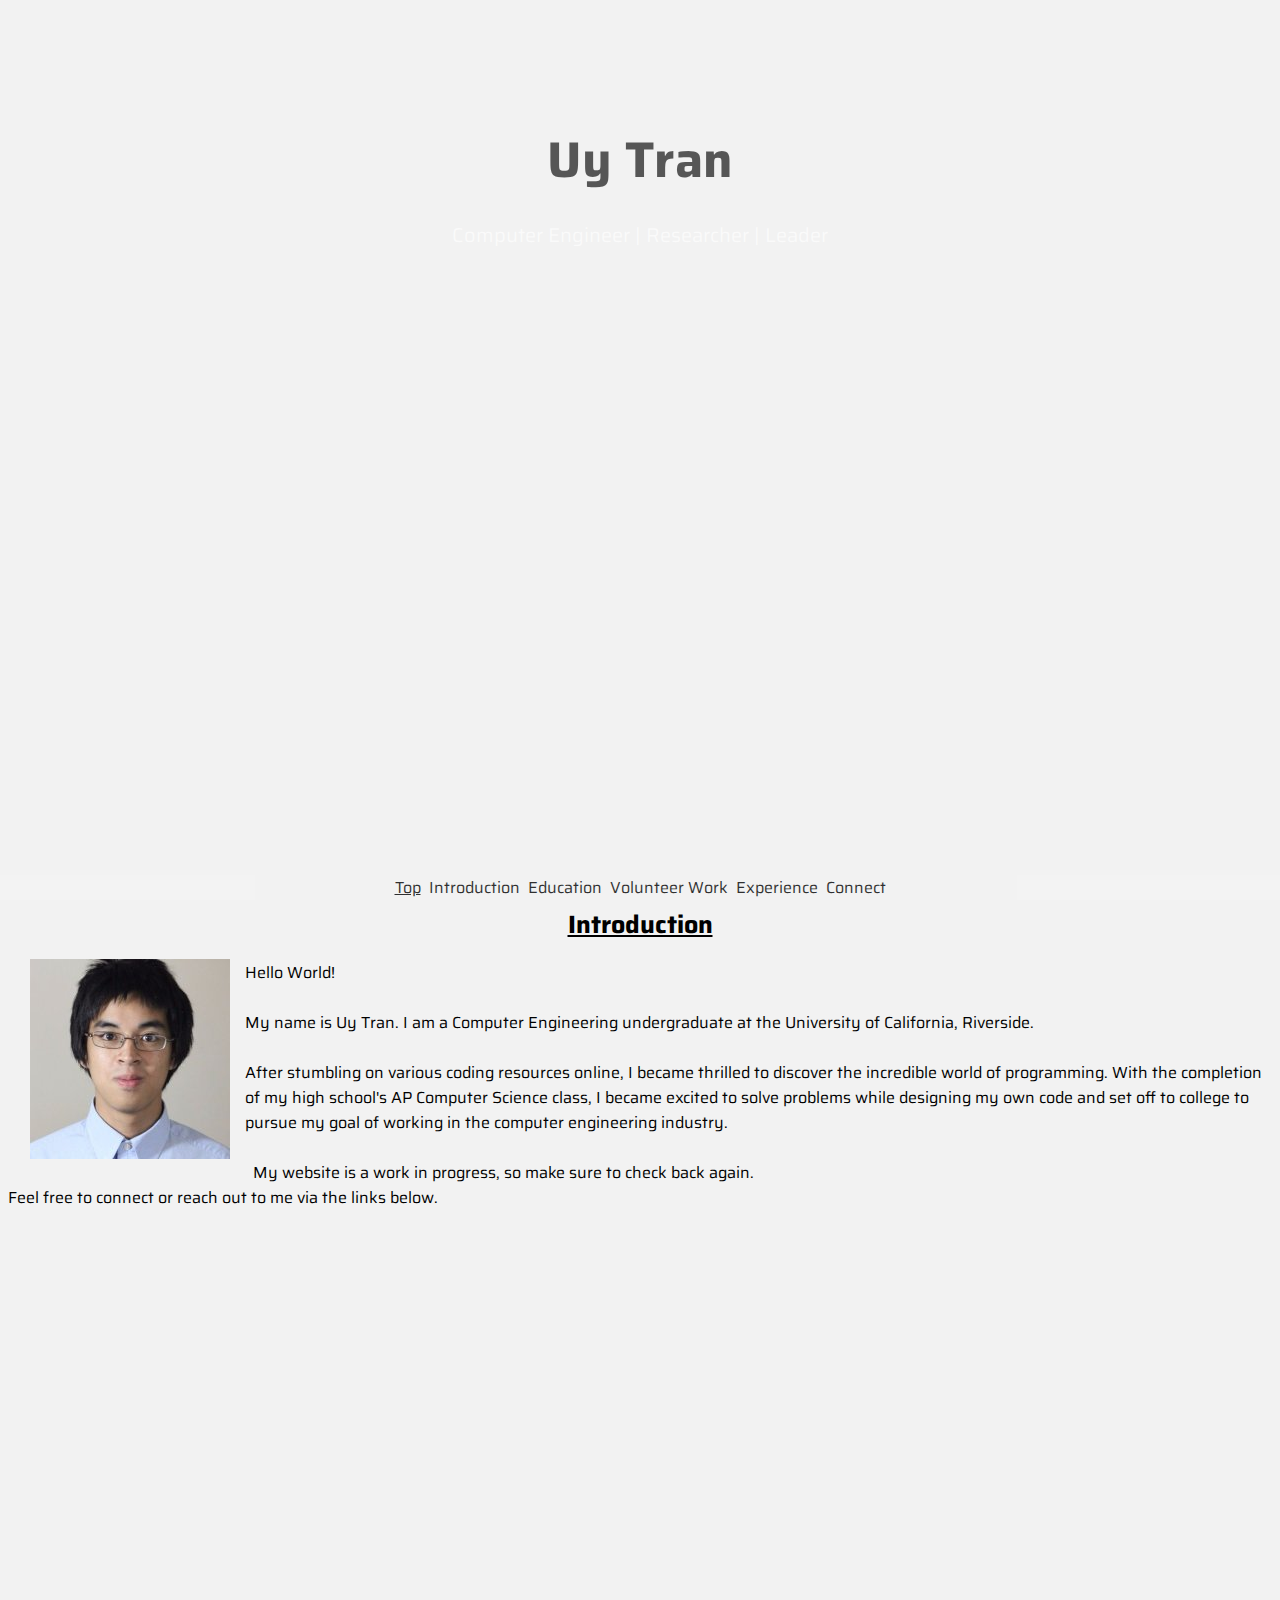
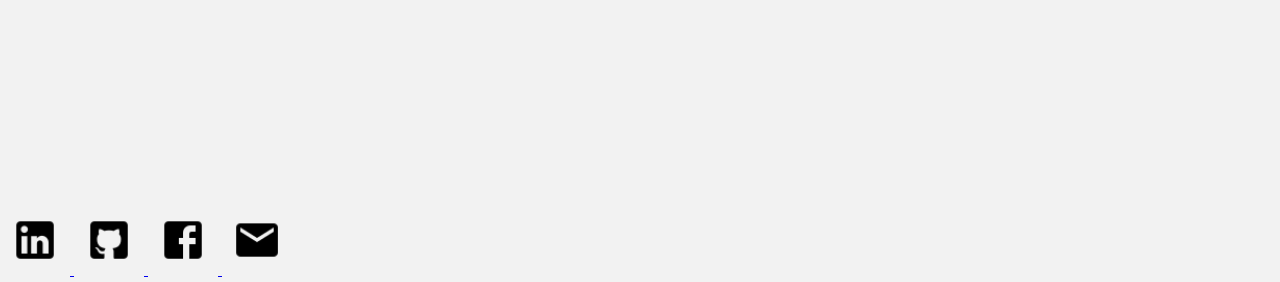
==== index.html @ 42d18bec "Sticky nav bar" ====
<!DOCTYPE_HTML>
<html>
	<head>
	<title>Uy Tran</title>
	
	<!-- Stylesheet -->
	<link rel="stylesheet" href="style.css">
	
	<!-- Font: Saira -->
	
	<link rel="stylesheet" href="https://fonts.googleapis.com/css?family=Saira">
	
	
	</head>
	
	<body bgcolor="#f2f2f2">
        
		<div class="header">
			<a id="header">
        		<div id="header-text">
            		<h1>Uy Tran</h1>
         	   	<p>Computer Engineer | Researcher | Leader</p>
      	  	</div>
      	</a>
    	</div>
    	
    	<div>
    	
    	</div>
    	
    	<div id="navigation">
    		<ul>
    			<li><a onclick="setActive(this)" class="active nav" href="#header" >Top</a></li>
    			<li><a onclick="setActive(this)" class="nav" href="#intro" >Introduction</a></li>
    			<li><a onclick="setActive(this)" class="nav" href="#edu" >Education</a></li>
    			<li><a onclick="setActive(this)" class="nav" href="#volunteer" >Volunteer Work</a></li>
    			<li><a onclick="setActive(this)" class="nav" href="#exp" >Experience</a></li>
    			<li><a onclick="setActive(this)" class="nav" href="#connect" >Connect</a></li>
    		</ul>
    	</div>
    	
    	<div id="intro" class="section">
		<a id="intro">
			<h2>Introduction</h2>
			<img src="images/UyTranPic.jpg" alt="Picture of Uy"/>
			<p>
			Hello World!
			<br><br>My name is Uy Tran. I am a Computer Engineering undergraduate at the University of California, Riverside.
			<br><br>After stumbling on various coding resources online, I became thrilled to discover the incredible world of programming.
			With the completion of my high school's AP Computer Science class, I became excited to solve problems while designing my own 
			code and set off to college to pursue my goal of working in the computer engineering industry.
			 <br><br>&nbsp&nbspMy website is a work in progress, so make sure to check back again.
			 <br>&nbsp&nbspFeel free to connect or reach out to me via the links below.
			</p>
		</a>    	    	
    	</div>
    	
		
		<div>
		
		
		</div>
    	<div id="connect">
    		<a id="connect">
    		<a href="https://www.linkedin.com/in/uy-tran/" title="Linkedin">
				<img src="images/linkedin.png" alt="Linkedin"/>    		
    		</a>
    		<a href="https://github.com/UyChooTran" title="Github">
				<img src="images/github.png" alt="Github"/>    		
    		</a>  
    		<a href="https://www.facebook.com/profile.php?id=100012405706299" title="Facebook">
				<img src="images/facebook.png" alt="Facebook"/>    		
    		</a>  
    		<a href="mailto:uytranwebsite@gmail.com" title="Email">
				<img src="images/email.png" alt="Email"/>    		
    		</a> 
    		</a>  		
    	</div>
    	<script src="scripts/scrolling.js"></script>
	</body>
</html>
---- style.css ----
body{
	margin: 0;
}

h1 {
    font-family: "Saira";
    font-weight: bolder;
    font-size: 50px;
    margin: 0;
}

h2{
	text-align: center;
	font-family: "Saira";
	text-decoration: underline;
    font-size: 25px;
    margin: 5px;
}

a{
	font-family: "Saira";
}


.header {
  top: 0px;
  background-image: url("images/topBanner.jpg");
  background-position: center;
  opacity: 0.8;
  background-size: cover;
  height: 100%;
  width: 100%;
  background-attachment: fixed;
  vertical-align: bottom;
  box-sizing: border-box;
}

.header #header-text {
    margin: 0 auto;
    position: relative;
    text-align: center;
    top: 120px;
    width: 60%;
    color: black;
    background: transparent;
    opacity: 0.8;
    min-width: 400px;
}

.header #header-text p{
	color: #fff;
	font-family: "Saira";
	font-size: 20px;
}

#navigation {
	opacity: .8;
	bottom: 0px;
    display: inline-block;

    min-width: 10px;
    width: 100%;
    z-index: 10;
    text-align: center;
    position: absolute;
    background-color: #f2f2f2;
}

#navigation ul{
margin: 0;
padding: 0;
}

#navigation ul li{
	padding-left: 2;
	padding-right: 2;
	list-style: none;
	display: inline;
}

/*#navigation ul li a{
text-decoration: none;
color: #000;
}*/

#connect {

}

#connect img {
	height: 50px;
	width:  50px;
	margin: 10px;
}

#connect img:hover {
	transform: translate(0, -5px);
}

.nav{
text-decoration: none;
color: #000;
}

.active {
text-decoration: underline;

}

#intro img{
	 float: left;
    border-style: solid;
    border-color: #f2f2f2;
    border-width: 10px 15px 15px 30px;
}

.section{
height: 100%;
width: 100%
}
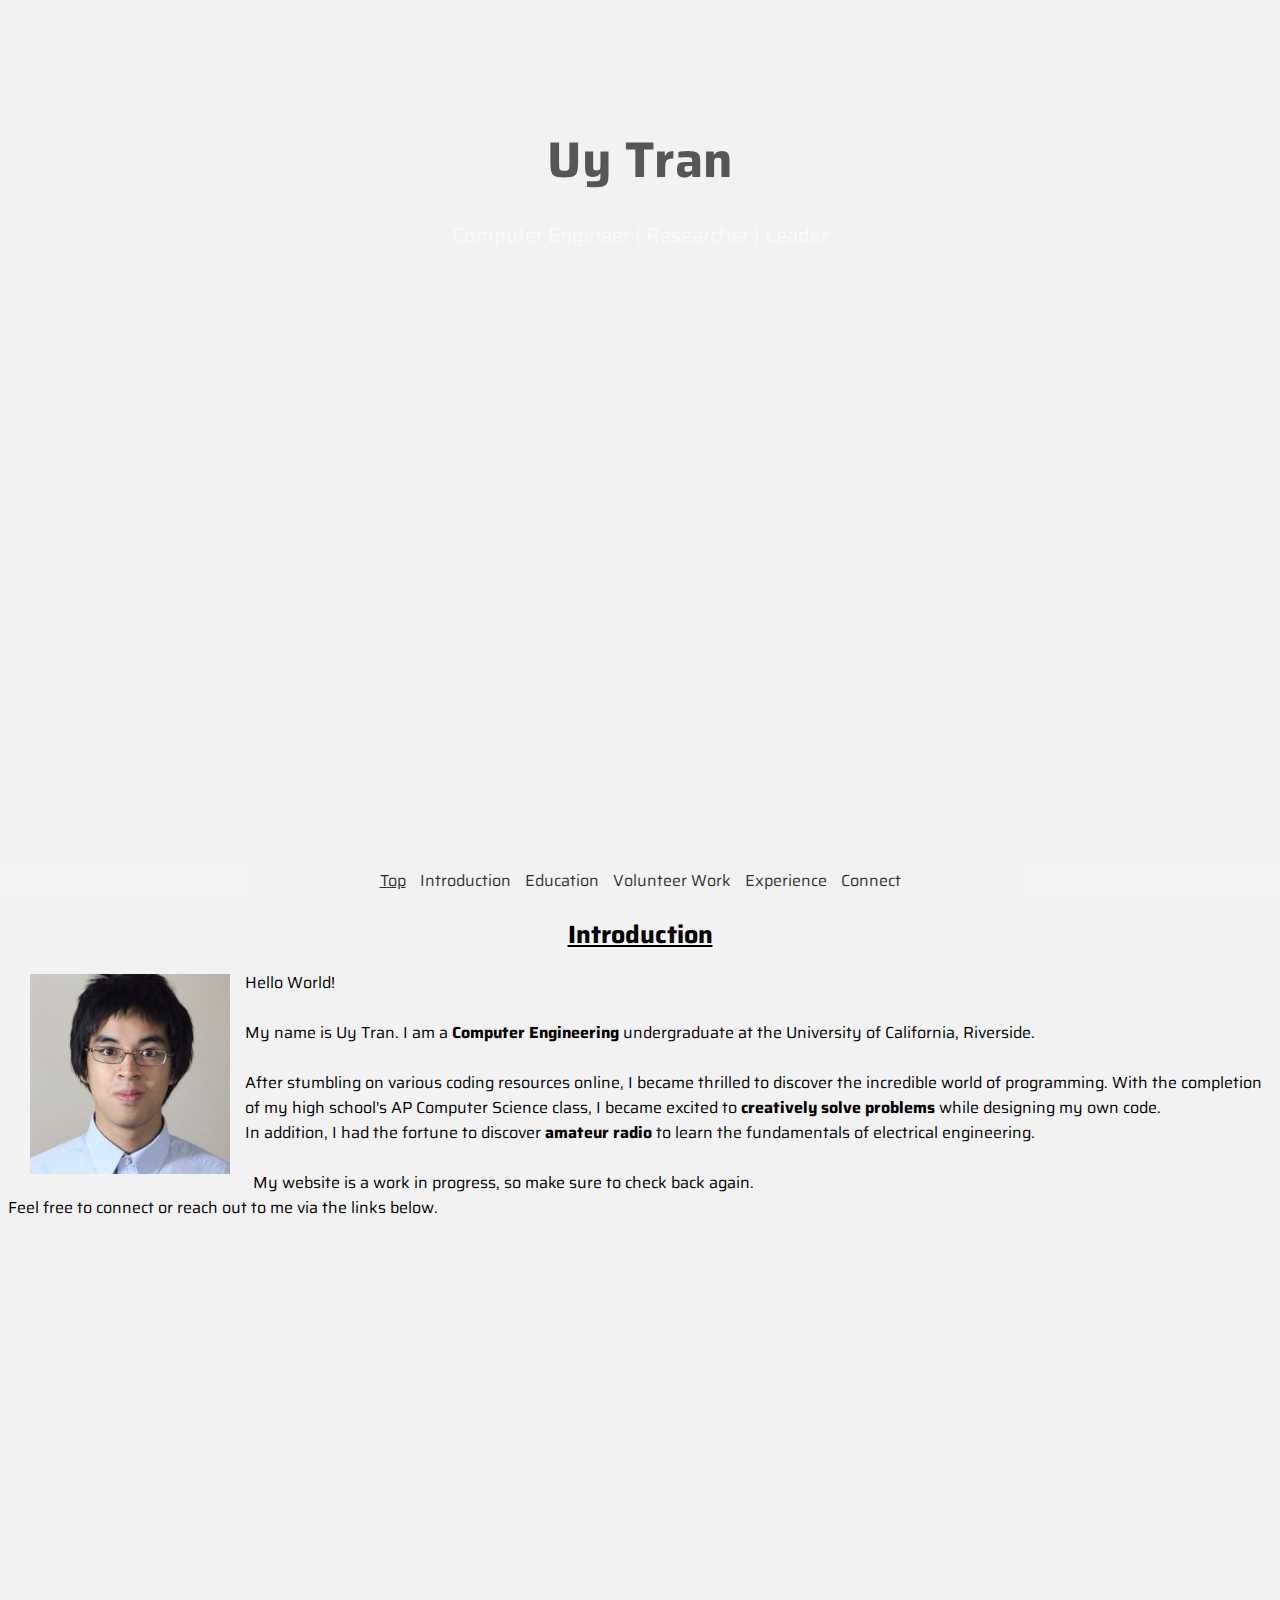
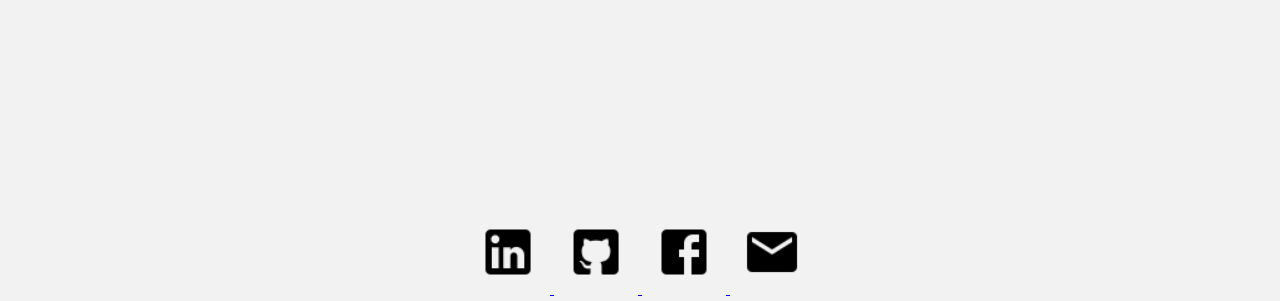
==== commit fd1a51ff: "Fixed links and navbar beahavior" ====
--- a/index.html
+++ b/index.html
@@ -15,7 +15,7 @@
 	
 	<body bgcolor="#f2f2f2">
         
-		<div class="header">
+		<div class="header section">
 			<a id="header">
         		<div id="header-text">
             		<h1>Uy Tran</h1>
@@ -30,12 +30,12 @@
     	
     	<div id="navigation">
     		<ul>
-    			<li><a onclick="setActive(this)" class="active nav" href="#header" >Top</a></li>
-    			<li><a onclick="setActive(this)" class="nav" href="#intro" >Introduction</a></li>
-    			<li><a onclick="setActive(this)" class="nav" href="#edu" >Education</a></li>
-    			<li><a onclick="setActive(this)" class="nav" href="#volunteer" >Volunteer Work</a></li>
-    			<li><a onclick="setActive(this)" class="nav" href="#exp" >Experience</a></li>
-    			<li><a onclick="setActive(this)" class="nav" href="#connect" >Connect</a></li>
+    			<li><a onclick="toScroll(0)" class="active nav" href="javascript:;" >Top</a></li>
+    			<li><a onclick="toScroll(1)" class="nav" href="javascript:;" >Introduction</a></li>
+    			<li><a onclick="toScroll(2)" class="nav" href="javascript:;" >Education</a></li>
+    			<li><a onclick="toScroll(3)" class="nav" href="javascript:;" >Volunteer Work</a></li>
+    			<li><a onclick="toScroll(4)" class="nav" href="javascript:;" >Experience</a></li>
+    			<li><a onclick="toScroll(5)" class="nav" href="javascript:;" >Connect</a></li>
     		</ul>
     	</div>
     	
@@ -45,10 +45,11 @@
 			<img src="images/UyTranPic.jpg" alt="Picture of Uy"/>
 			<p>
 			Hello World!
-			<br><br>My name is Uy Tran. I am a Computer Engineering undergraduate at the University of California, Riverside.
+			<br><br>My name is Uy Tran. I am a <strong>Computer Engineering</strong> undergraduate at the University of California, Riverside.
 			<br><br>After stumbling on various coding resources online, I became thrilled to discover the incredible world of programming.
-			With the completion of my high school's AP Computer Science class, I became excited to solve problems while designing my own 
-			code and set off to college to pursue my goal of working in the computer engineering industry.
+			With the completion of my high school's AP Computer Science class, I became excited to <strong>creatively solve problems</strong>
+			 while designing my own code.
+			 <br>In addition, I had the fortune to discover <strong>amateur radio</strong> to learn the fundamentals of electrical engineering.
 			 <br><br>&nbsp&nbspMy website is a work in progress, so make sure to check back again.
 			 <br>&nbsp&nbspFeel free to connect or reach out to me via the links below.
 			</p>
--- a/style.css
+++ b/style.css
@@ -14,7 +14,8 @@
 	font-family: "Saira";
 	text-decoration: underline;
     font-size: 25px;
-    margin: 5px;
+    margin: 10px;
+    padding-top: 5;
 }
 
 a{
@@ -28,8 +29,6 @@
   background-position: center;
   opacity: 0.8;
   background-size: cover;
-  height: 100%;
-  width: 100%;
   background-attachment: fixed;
   vertical-align: bottom;
   box-sizing: border-box;
@@ -67,13 +66,14 @@
 }
 
 #navigation ul{
-margin: 0;
-padding: 0;
+margin: 5;
+padding: 2;
 }
 
 #navigation ul li{
-	padding-left: 2;
-	padding-right: 2;
+	padding: 5;
+	/*padding-left: 2;
+	padding-right: 2;*/
 	list-style: none;
 	display: inline;
 }
@@ -83,14 +83,21 @@
 color: #000;
 }*/
 
+.section{
+height: 100%;
+width: 100%
+}
+
 #connect {
-
+width: 100%;
+text-align: center;
 }
 
 #connect img {
-	height: 50px;
-	width:  50px;
-	margin: 10px;
+	display: inline;
+	height: 60px;
+	width:  60px;
+	margin: 12px;
 }
 
 #connect img:hover {
@@ -114,7 +121,3 @@
     border-width: 10px 15px 15px 30px;
 }
 
-.section{
-height: 100%;
-width: 100%
-}
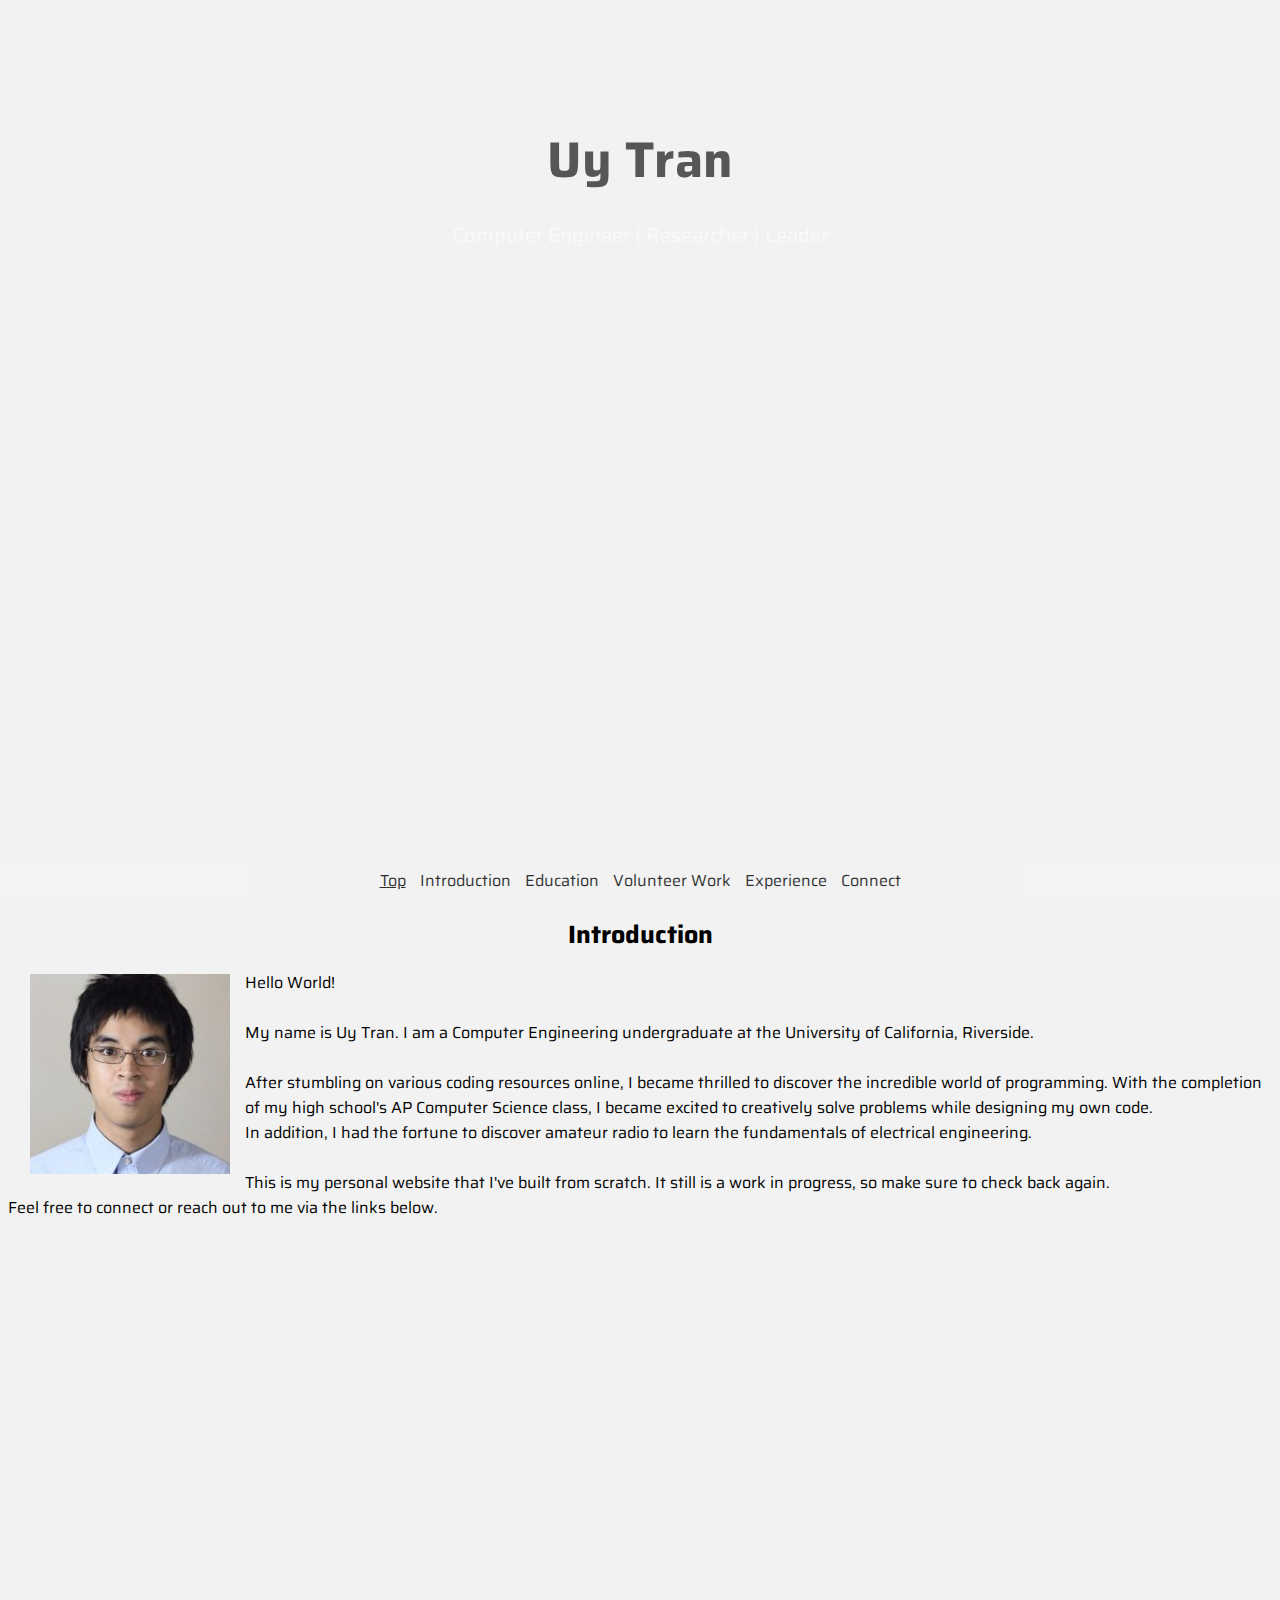
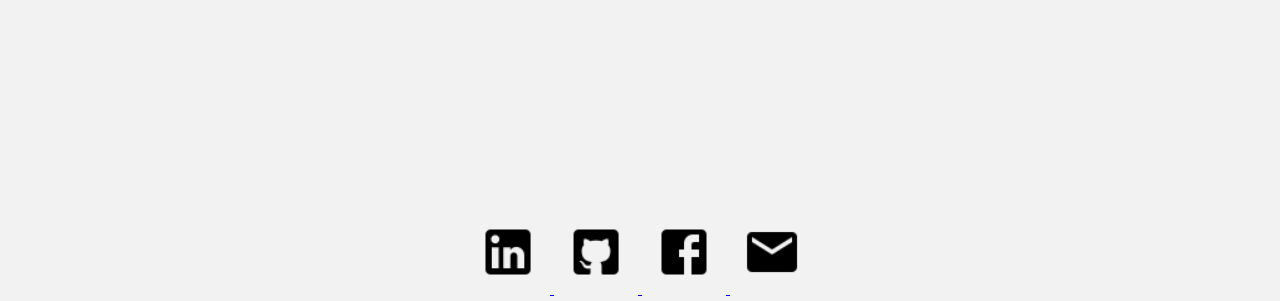
==== commit d2576f70: "Fun script" ====
--- a/index.html
+++ b/index.html
@@ -45,12 +45,12 @@
 			<img src="images/UyTranPic.jpg" alt="Picture of Uy"/>
 			<p>
 			Hello World!
-			<br><br>My name is Uy Tran. I am a <strong>Computer Engineering</strong> undergraduate at the University of California, Riverside.
+			<br><br>My name is Uy Tran. I am a Computer Engineering undergraduate at the University of California, Riverside.
 			<br><br>After stumbling on various coding resources online, I became thrilled to discover the incredible world of programming.
-			With the completion of my high school's AP Computer Science class, I became excited to <strong>creatively solve problems</strong>
+			With the completion of my high school's AP Computer Science class, I became excited to creatively solve problems
 			 while designing my own code.
-			 <br>In addition, I had the fortune to discover <strong>amateur radio</strong> to learn the fundamentals of electrical engineering.
-			 <br><br>&nbsp&nbspMy website is a work in progress, so make sure to check back again.
+			 <br>In addition, I had the fortune to discover amateur radio to learn the fundamentals of electrical engineering.
+			 <br><br>This is my personal website that I've built from scratch. It still is a work in progress, so make sure to check back again.
 			 <br>&nbsp&nbspFeel free to connect or reach out to me via the links below.
 			</p>
 		</a>    	    	
@@ -78,5 +78,12 @@
     		</a>  		
     	</div>
     	<script src="scripts/scrolling.js"></script>
+    	<script>window.onblur = function() {
+            document.title = 'Uy miss you!';
+        }
+
+        window.onfocus = function() {
+            document.title = 'Uy Tran';
+        }</script>
 	</body>
 </html>--- a/style.css
+++ b/style.css
@@ -12,7 +12,6 @@
 h2{
 	text-align: center;
 	font-family: "Saira";
-	text-decoration: underline;
     font-size: 25px;
     margin: 10px;
     padding-top: 5;
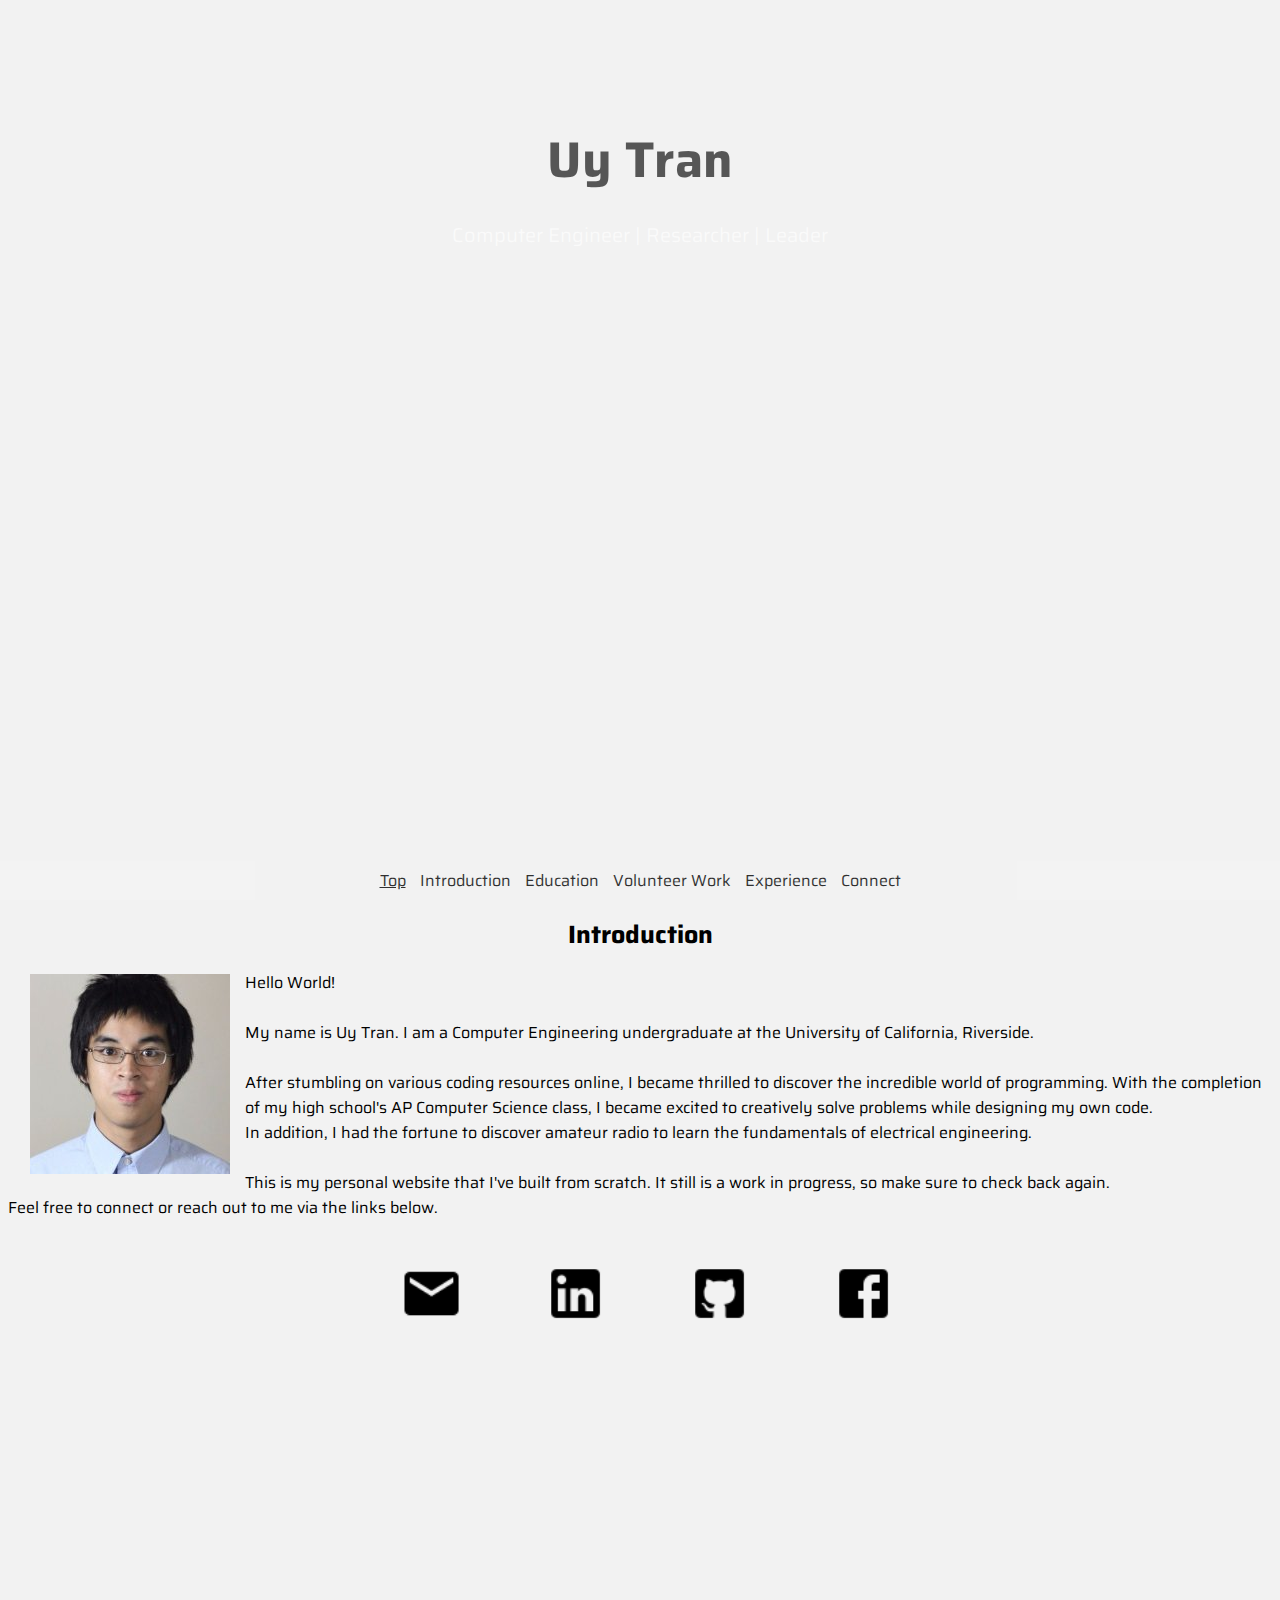
==== commit dea92367: "Moved connection up and centered it" ====
--- a/index.html
+++ b/index.html
@@ -35,7 +35,7 @@
     			<li><a onclick="toScroll(2)" class="nav" href="javascript:;" >Education</a></li>
     			<li><a onclick="toScroll(3)" class="nav" href="javascript:;" >Volunteer Work</a></li>
     			<li><a onclick="toScroll(4)" class="nav" href="javascript:;" >Experience</a></li>
-    			<li><a onclick="toScroll(5)" class="nav" href="javascript:;" >Connect</a></li>
+    			<li><a onclick="toScroll(1)" class="nav" href="javascript:;" >Connect</a></li>
     		</ul>
     	</div>
     	
@@ -53,16 +53,14 @@
 			 <br><br>This is my personal website that I've built from scratch. It still is a work in progress, so make sure to check back again.
 			 <br>&nbsp&nbspFeel free to connect or reach out to me via the links below.
 			</p>
-		</a>    	    	
-    	</div>
-    	
+		</a>
 		
-		<div>
-		
-		
-		</div>
-    	<div id="connect">
+		    	<div id="connect">
     		<a id="connect">
+    		
+    		<a href="mailto:uytranwebsite@gmail.com" title="Email">
+				<img src="images/email.png" alt="Email"/>    		
+    		</a> 
     		<a href="https://www.linkedin.com/in/uy-tran/" title="Linkedin">
 				<img src="images/linkedin.png" alt="Linkedin"/>    		
     		</a>
@@ -72,11 +70,17 @@
     		<a href="https://www.facebook.com/profile.php?id=100012405706299" title="Facebook">
 				<img src="images/facebook.png" alt="Facebook"/>    		
     		</a>  
-    		<a href="mailto:uytranwebsite@gmail.com" title="Email">
-				<img src="images/email.png" alt="Email"/>    		
-    		</a> 
+
     		</a>  		
+    	</div>    	    	
     	</div>
+    	
+		
+		<div id="education">
+			
+		
+		</div>
+
     	<script src="scripts/scrolling.js"></script>
     	<script>window.onblur = function() {
             document.title = 'Uy miss you!';
--- a/style.css
+++ b/style.css
@@ -19,6 +19,7 @@
 
 a{
 	font-family: "Saira";
+	text-decoration: none;
 }
 
 
@@ -87,21 +88,6 @@
 width: 100%
 }
 
-#connect {
-width: 100%;
-text-align: center;
-}
-
-#connect img {
-	display: inline;
-	height: 60px;
-	width:  60px;
-	margin: 12px;
-}
-
-#connect img:hover {
-	transform: translate(0, -5px);
-}
 
 .nav{
 text-decoration: none;
@@ -120,3 +106,20 @@
     border-width: 10px 15px 15px 30px;
 }
 
+#intro #connect {
+width: 100%;
+text-align: center;
+}
+
+#intro #connect img {
+	float: none;
+	display: inline;
+	height: 65px;
+	width:  65px;
+	margin: 15px;
+}
+
+#connect img:hover {
+	transform: translate(0, -5px);
+}
+
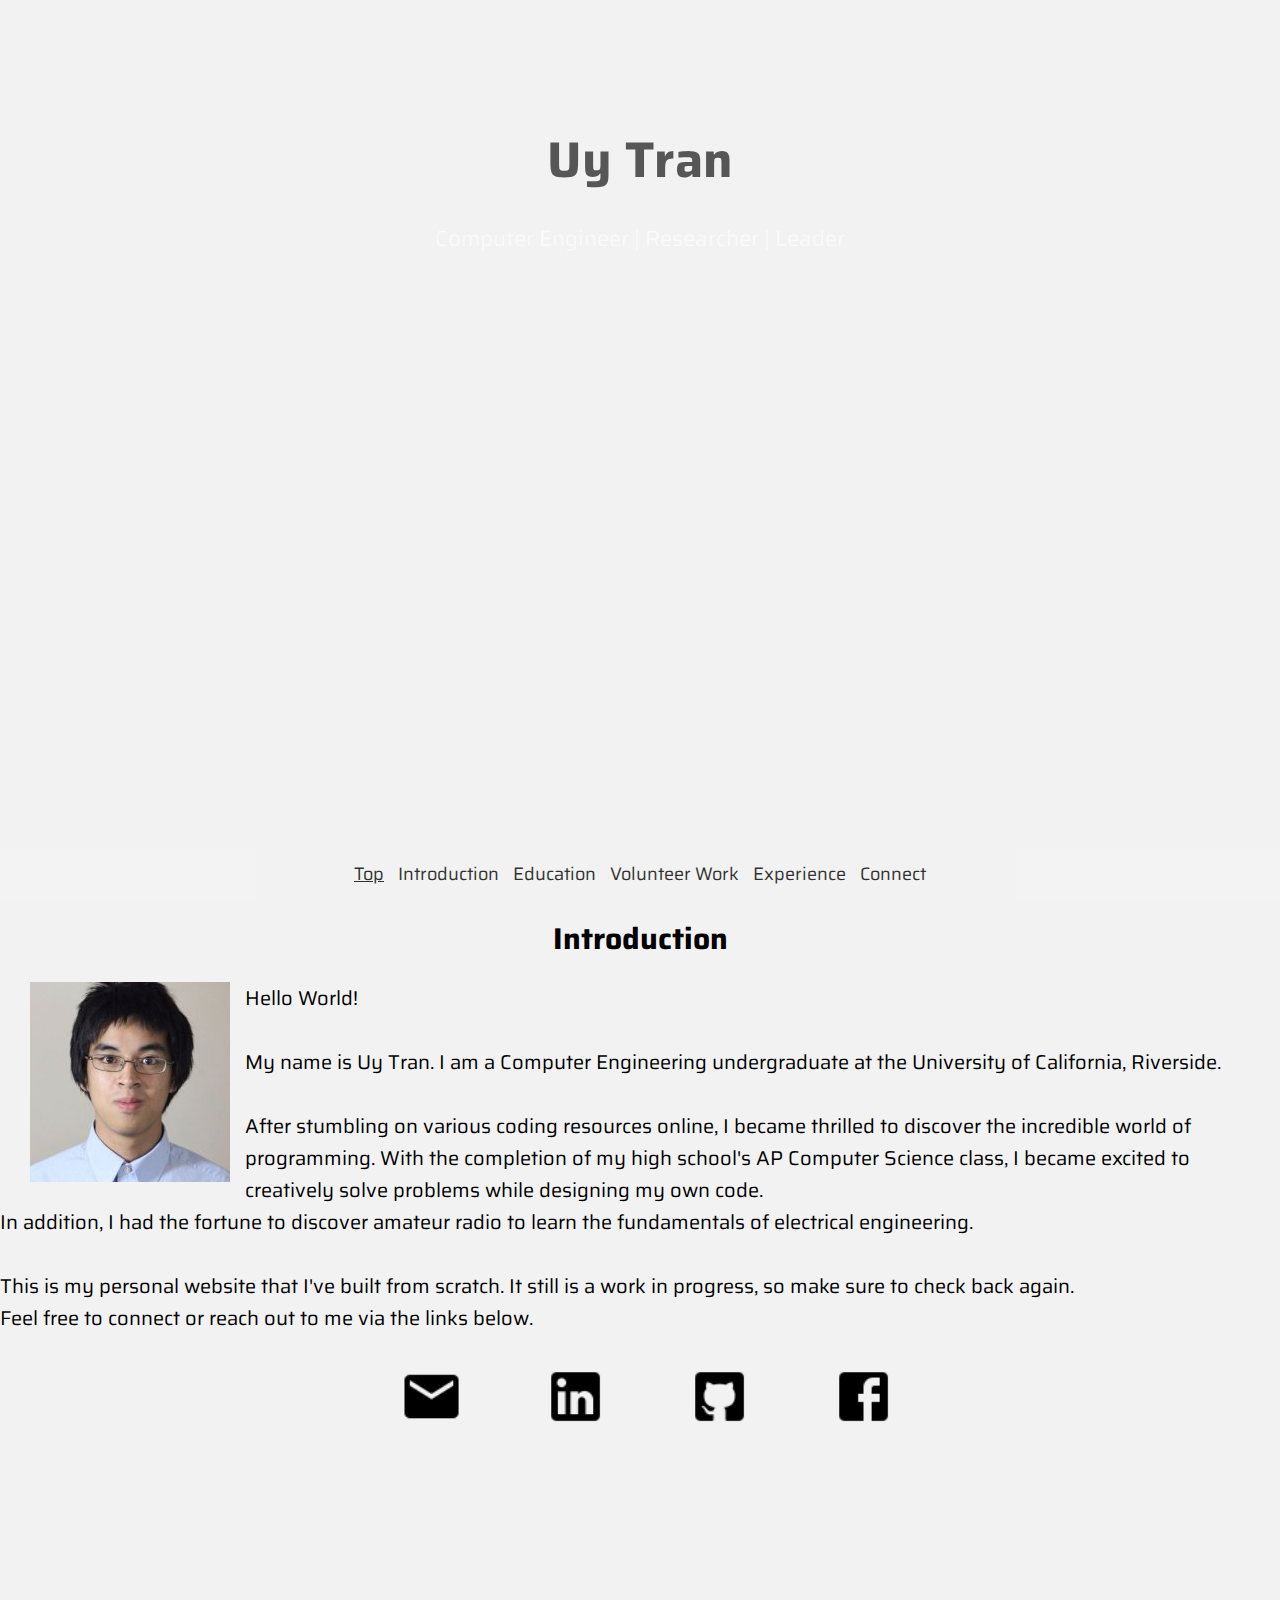
==== commit 7078f9dc: "Fixed a space in formatting" ====
--- a/index.html
+++ b/index.html
@@ -51,23 +51,23 @@
 			 while designing my own code.
 			 <br>In addition, I had the fortune to discover amateur radio to learn the fundamentals of electrical engineering.
 			 <br><br>This is my personal website that I've built from scratch. It still is a work in progress, so make sure to check back again.
-			 <br>&nbsp&nbspFeel free to connect or reach out to me via the links below.
+			 <br>Feel free to connect or reach out to me via the links below.
 			</p>
 		</a>
 		
 		    	<div id="connect">
     		<a id="connect">
     		
-    		<a href="mailto:uytranwebsite@gmail.com" title="Email">
+    		<a href="mailto:uytranwebsite@gmail.com" target="_blank" title="Email">
 				<img src="images/email.png" alt="Email"/>    		
     		</a> 
-    		<a href="https://www.linkedin.com/in/uy-tran/" title="Linkedin">
+    		<a href="https://www.linkedin.com/in/uy-tran/" target="_blank" title="Linkedin">
 				<img src="images/linkedin.png" alt="Linkedin"/>    		
     		</a>
-    		<a href="https://github.com/UyChooTran" title="Github">
+    		<a href="https://github.com/UyChooTran" target="_blank" title="Github">
 				<img src="images/github.png" alt="Github"/>    		
     		</a>  
-    		<a href="https://www.facebook.com/profile.php?id=100012405706299" title="Facebook">
+    		<a href="https://www.facebook.com/profile.php?id=100012405706299" target="_blank" title="Facebook">
 				<img src="images/facebook.png" alt="Facebook"/>    		
     		</a>  
 
@@ -90,4 +90,4 @@
             document.title = 'Uy Tran';
         }</script>
 	</body>
-</html>+</html>
--- a/style.css
+++ b/style.css
@@ -12,14 +12,61 @@
 h2{
 	text-align: center;
 	font-family: "Saira";
-    font-size: 25px;
+    font-size: 30px;
     margin: 10px;
     padding-top: 5;
 }
 
+h3{
+	text-align: center;
+	font-family: "Saira";
+   font-size: 25px;
+   margin: 10px;
+   padding-top: 5;
+}
 a{
 	font-family: "Saira";
 	text-decoration: none;
+}
+
+p{
+	font-family: "Saira";
+	font-size: 20px;
+}
+
+table{
+	margin: 0 auto;
+	font-family: "Saira";
+	width: 100%;
+	display: table;
+}
+
+tbody{
+		margin: 0 auto;
+	font-family: "Saira";
+}
+
+tr{
+	width: 100%;
+}
+
+th{
+	margin: 0 auto;
+	text-align: center;
+	width: 100%;
+	font-family: "Saira";
+	font-size: 25px;
+	font-weight: normal;
+	text-decoration: underline;
+}
+
+td{
+	display: inline-block;
+	margin: 0 auto;
+	text-align: left;
+	font-family: "Saira";
+	float: inherit;
+	font-size: 20px;
 }
 
 
@@ -49,7 +96,7 @@
 .header #header-text p{
 	color: #fff;
 	font-family: "Saira";
-	font-size: 20px;
+	font-size: 22px;
 }
 
 #navigation {
@@ -66,11 +113,13 @@
 }
 
 #navigation ul{
-margin: 5;
+margin: 10;
 padding: 2;
 }
 
 #navigation ul li{
+	font-family: "Saira";
+	font-size: 18px;
 	padding: 5;
 	/*padding-left: 2;
 	padding-right: 2;*/
@@ -112,14 +161,19 @@
 }
 
 #intro #connect img {
+	text-align: center;
 	float: none;
 	display: inline;
 	height: 65px;
 	width:  65px;
 	margin: 15px;
+	margin-top: 0;
 }
 
 #connect img:hover {
 	transform: translate(0, -5px);
 }
 
+#volunteer{
+text-align: center;
+}
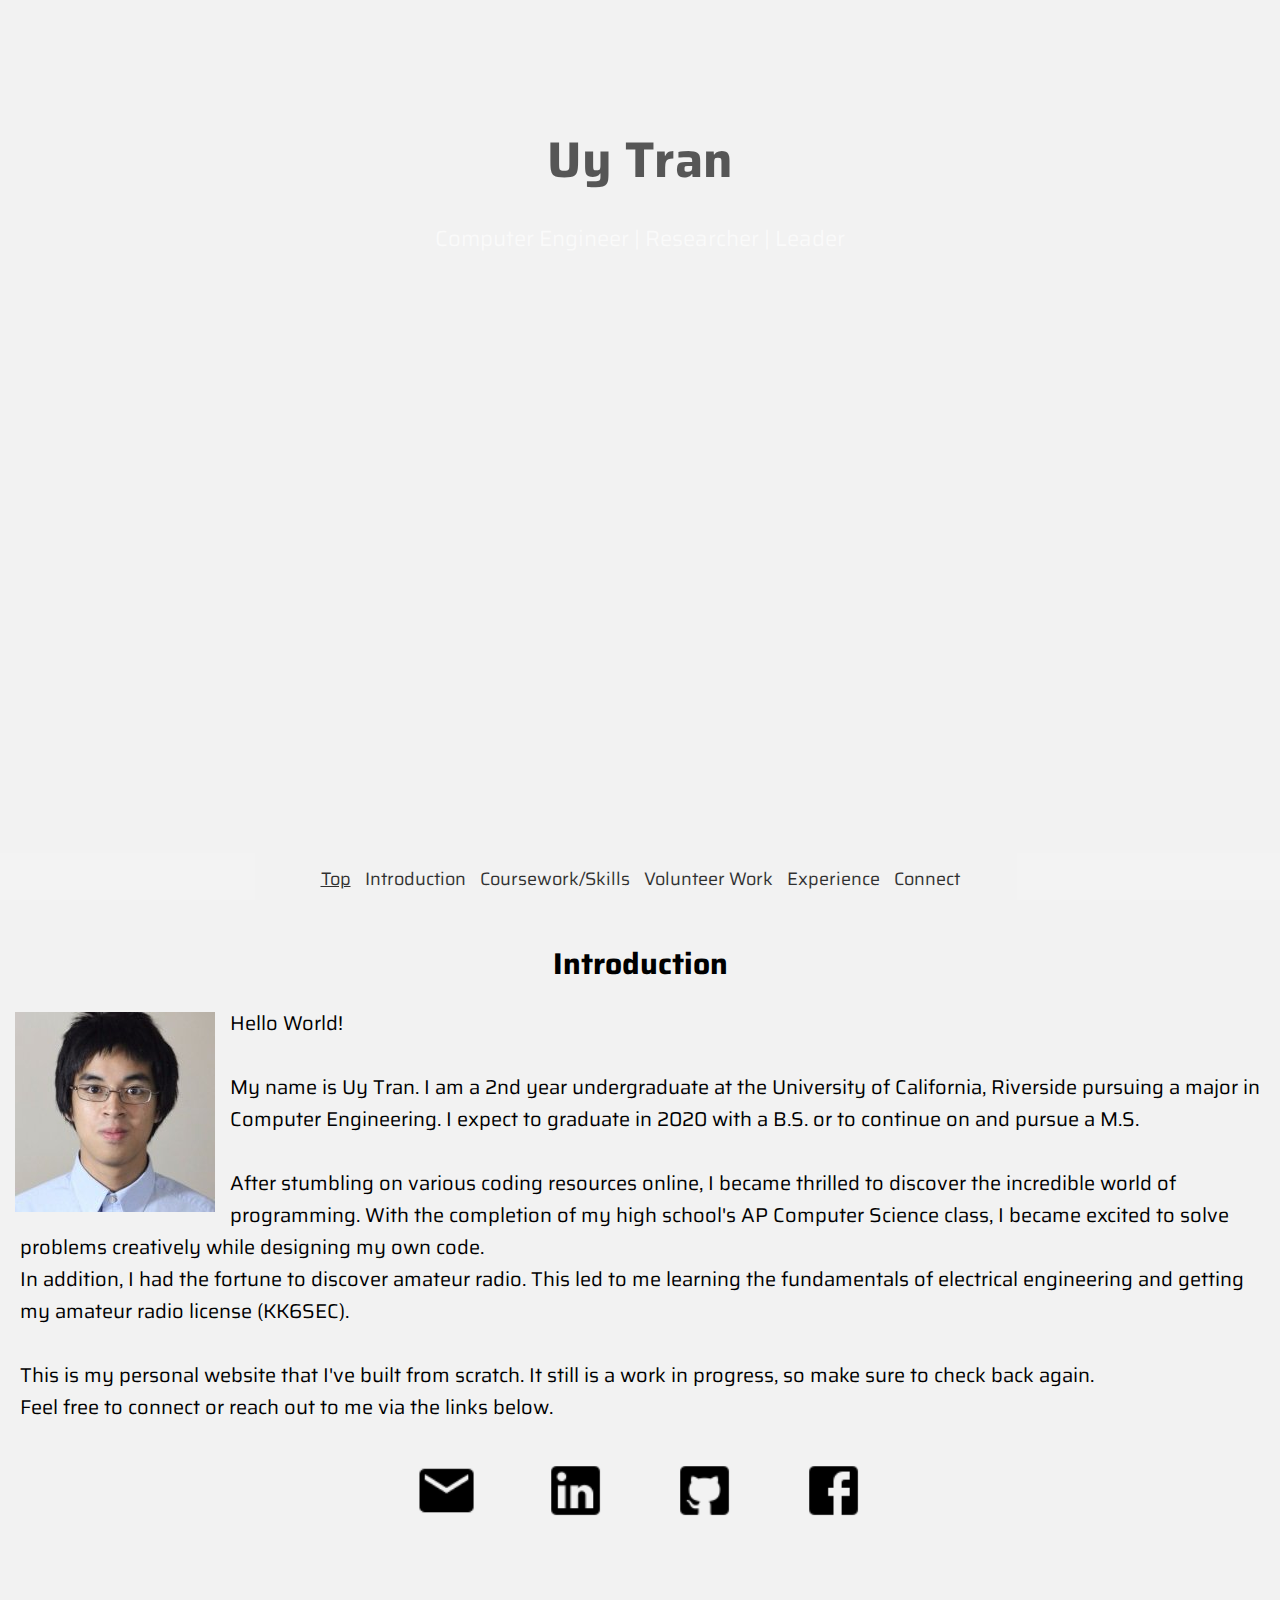
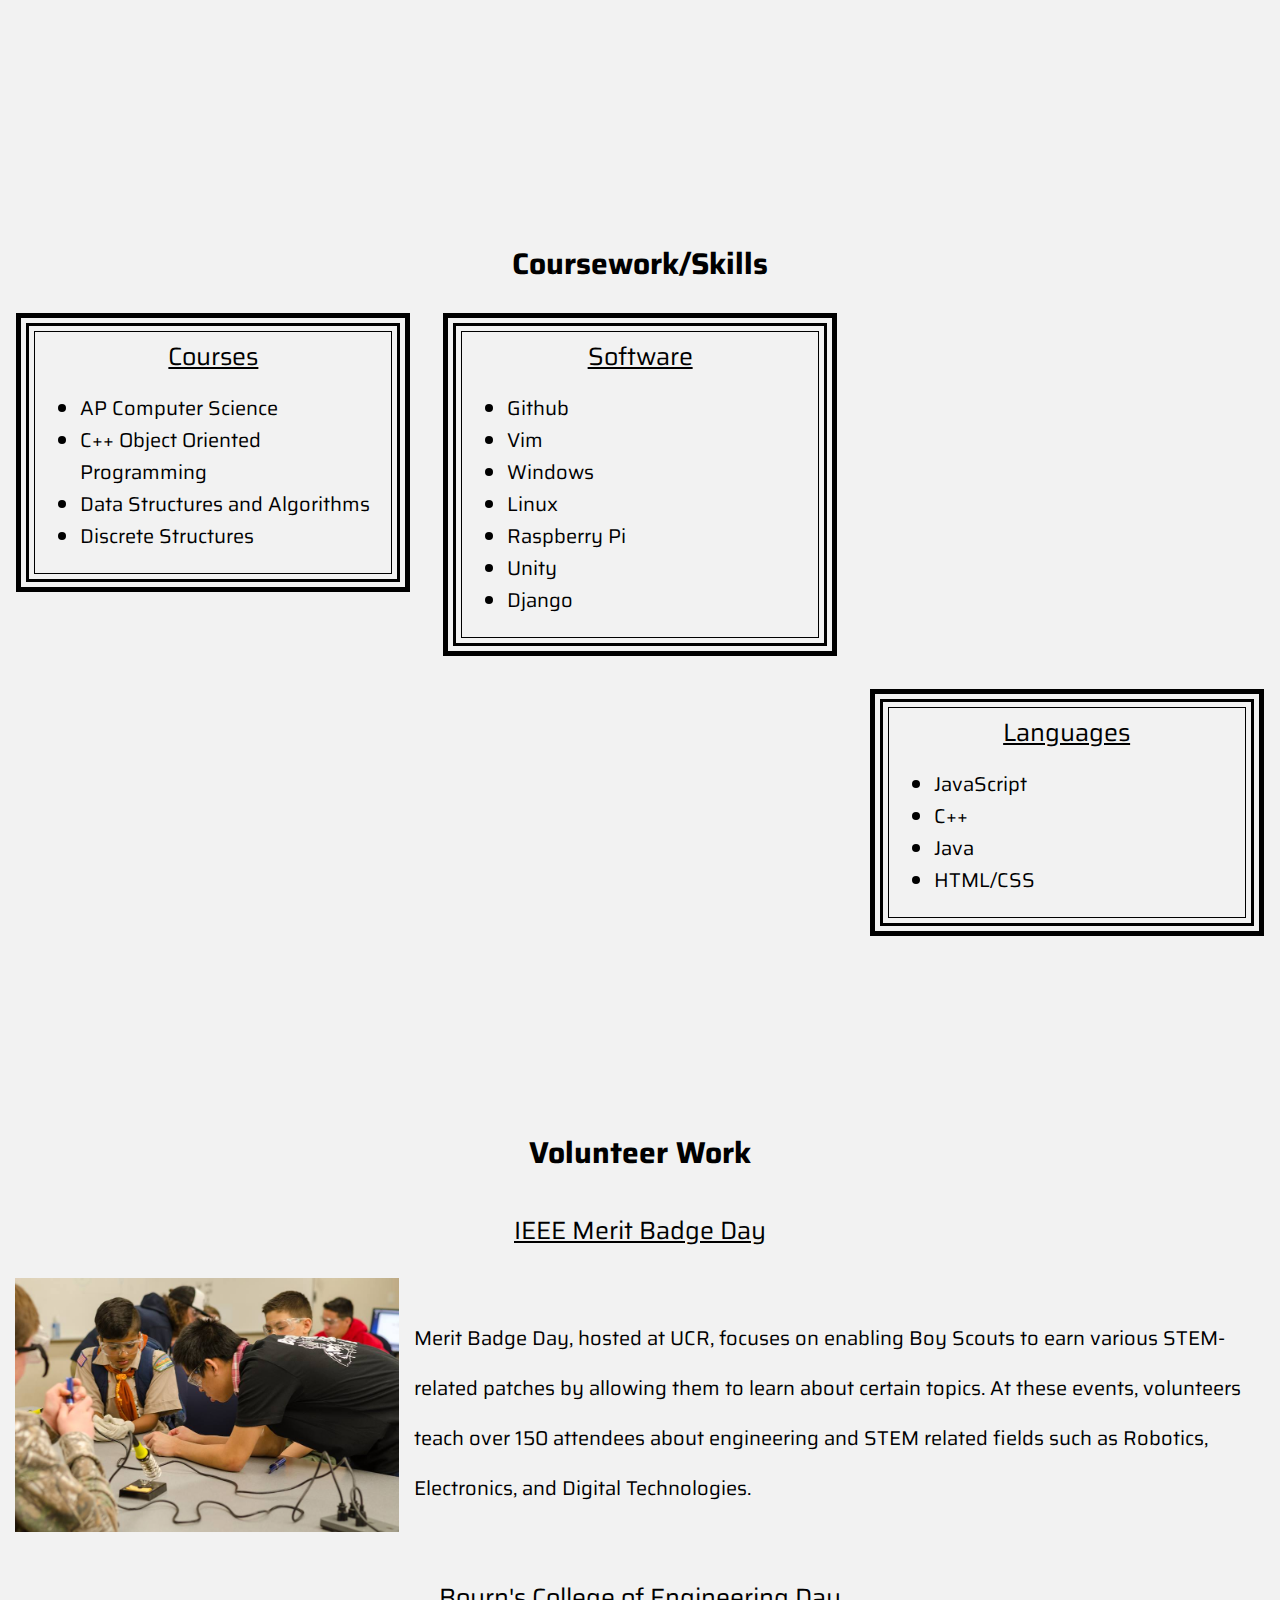
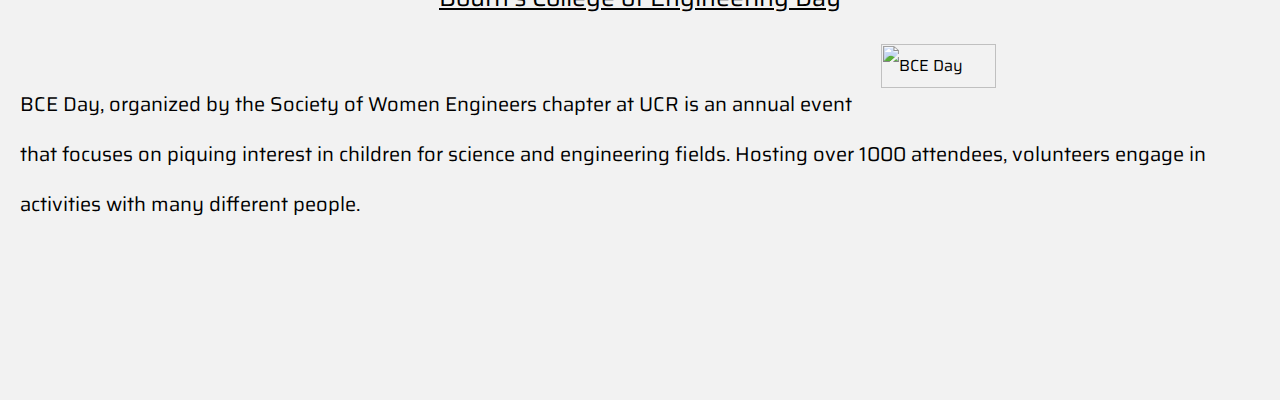
==== commit 48096d01: "New sections, more intro text, lots of updates" ====
--- a/index.html
+++ b/index.html
@@ -1,6 +1,7 @@
 <!DOCTYPE_HTML>
 <html>
 	<head>
+	<meta charset="UTF-8">
 	<title>Uy Tran</title>
 	
 	<!-- Stylesheet -->
@@ -32,7 +33,7 @@
     		<ul>
     			<li><a onclick="toScroll(0)" class="active nav" href="javascript:;" >Top</a></li>
     			<li><a onclick="toScroll(1)" class="nav" href="javascript:;" >Introduction</a></li>
-    			<li><a onclick="toScroll(2)" class="nav" href="javascript:;" >Education</a></li>
+    			<li><a onclick="toScroll(2)" class="nav" href="javascript:;" >Coursework/Skills</a></li>
     			<li><a onclick="toScroll(3)" class="nav" href="javascript:;" >Volunteer Work</a></li>
     			<li><a onclick="toScroll(4)" class="nav" href="javascript:;" >Experience</a></li>
     			<li><a onclick="toScroll(1)" class="nav" href="javascript:;" >Connect</a></li>
@@ -41,15 +42,18 @@
     	
     	<div id="intro" class="section">
 		<a id="intro">
+			<br>
 			<h2>Introduction</h2>
 			<img src="images/UyTranPic.jpg" alt="Picture of Uy"/>
 			<p>
 			Hello World!
-			<br><br>My name is Uy Tran. I am a Computer Engineering undergraduate at the University of California, Riverside.
+			<br><br>My name is Uy Tran. I am a 2nd year undergraduate at the University of California, Riverside pursuing a major in Computer Engineering.
+			I expect to graduate in 2020 with a B.S. or to continue on and pursue a M.S.
 			<br><br>After stumbling on various coding resources online, I became thrilled to discover the incredible world of programming.
-			With the completion of my high school's AP Computer Science class, I became excited to creatively solve problems
+			With the completion of my high school's AP Computer Science class, I became excited to solve problems creatively
 			 while designing my own code.
-			 <br>In addition, I had the fortune to discover amateur radio to learn the fundamentals of electrical engineering.
+			 <br>In addition, I had the fortune to discover amateur radio. This led to me learning the fundamentals of electrical engineering
+			 and getting my amateur radio license (KK6SEC).
 			 <br><br>This is my personal website that I've built from scratch. It still is a work in progress, so make sure to check back again.
 			 <br>Feel free to connect or reach out to me via the links below.
 			</p>
@@ -76,11 +80,102 @@
     	</div>
     	
 		
-		<div id="education">
+		<div id="skills" class="section">
+		<a id="skill">
+			<br>
+			<h2>Coursework/Skills</h2>
+			<div id="courses" class="outermost">
+			<div class="middle">
+			<div class="inner">
+			<h3>Courses</h3>
+			<ul>
+				<li>AP Computer Science</li>
+				<li>C++ Object Oriented Programming</li>
+				<li>Data Structures and Algorithms</li>
+				<li>Discrete Structures</li>			
+			</ul>
+			</div>
+			</div>
+			</div>
+			<div id="software" class="outermost">
+			<div class="middle">
+			<div class="inner">			
+			<h3>Software</h3>
+			<ul>
+				<li>Github</li>
+				<li>Vim</li>
+				<li>Windows</li>
+				<li>Linux</li>
+				<li>Raspberry Pi</li>
+				<li>Unity</li>
+				<li>Django</li>			
+			</ul>
+			</div>
+			</div>
+			</div>
+			<div id="languages" class="outermost">
+			<div class="middle">
+			<div class="inner">			
+			<h3>Languages</h3>
+			<ul>
+				<li>JavaScript</li>
+				<li>C++</li>
+				<li>Java</li>
+				<li>HTML/CSS</li>			
+			</ul>
+			</div>
+			</div>
+			</div>
+		</a>		
+		</div>
+		
+		<div id="volunteer" class="section">
+		<a id="vol">
+			<h2>Volunteer Work</h2>			
+			<h3>IEEE Merit Badge Day</h3>
+			<div class="odd">
+			<img src="images/meritBadge.jpg" alt="Me at Merit Badge Day">
+			<p><br>Merit Badge Day, hosted at UCR, focuses on enabling Boy Scouts to earn various STEM-related patches by allowing them to
+					learn about certain topics. At these events, volunteers teach over 150 attendees about engineering and STEM related fields 
+					such as Robotics, Electronics, and Digital Technologies.
+			</p>
+			</div>
+			<h3>Bourn's College of Engineering Day</h3>
+			<div class="even">
+			<img src="images/BCEDay.jpg" alt="BCE Day">
+			<p><br>BCE Day, organized by the Society of Women Engineers chapter at UCR is an annual event that focuses on piquing interest in children 
+			for science and engineering fields. Hosting over 1000 attendees, volunteers engage in activities with many different people.
+			</p>
+			</div>
+		</a>		
+		</div>
+		<!--
+		<div id="experience" class="section">
+			<h2>Experience</h2>
+			<br>
+			<h3>Employment</h3>
+			<div>
+			<p>
+			<strong>University of California, Riverside</strong>
+			<span class="date">February 2017 - Current</span>
+			<br><i>Undergraduate Student Research Assistant</i>
+			<br>sadasdas
+			</p>
+			<p>
+			<strong>University of California, Riverside</strong>
+			<span class="date">June 2017 - July 2017</span>
+			<br><i>CS4ALL Coding Camp Teacher Assistant</i>
+			<br>Help teach high school age students programming and computer science concepts, leading up to a final project of creating an app.
+			</p>
+			</div>
 			
+			<h3>Projects</h3>
+			<div>
+			
+			</div>
+		</div>
+		-->
 		
-		</div>
-
     	<script src="scripts/scrolling.js"></script>
     	<script>window.onblur = function() {
             document.title = 'Uy miss you!';
--- a/style.css
+++ b/style.css
@@ -1,3 +1,7 @@
+html *{
+	font-family: "Saira" !important;
+}
+
 body{
 	margin: 0;
 }
@@ -18,39 +22,6 @@
 }
 
 h3{
-	text-align: center;
-	font-family: "Saira";
-   font-size: 25px;
-   margin: 10px;
-   padding-top: 5;
-}
-a{
-	font-family: "Saira";
-	text-decoration: none;
-}
-
-p{
-	font-family: "Saira";
-	font-size: 20px;
-}
-
-table{
-	margin: 0 auto;
-	font-family: "Saira";
-	width: 100%;
-	display: table;
-}
-
-tbody{
-		margin: 0 auto;
-	font-family: "Saira";
-}
-
-tr{
-	width: 100%;
-}
-
-th{
 	margin: 0 auto;
 	text-align: center;
 	width: 100%;
@@ -59,14 +30,16 @@
 	font-weight: normal;
 	text-decoration: underline;
 }
-
-td{
-	display: inline-block;
-	margin: 0 auto;
-	text-align: left;
-	font-family: "Saira";
-	float: inherit;
+a{
+	font-family: "Saira";
+	text-decoration: none;
+}
+
+p{
+	font-family: "Saira";
 	font-size: 20px;
+	margin-left: 20px;
+	margin-right: 20px;
 }
 
 
@@ -101,7 +74,7 @@
 
 #navigation {
 	opacity: .8;
-	bottom: 0px;
+	bottom: 0%;
     display: inline-block;
 
     min-width: 10px;
@@ -114,6 +87,7 @@
 
 #navigation ul{
 margin: 10;
+margin-bottom: 5;
 padding: 2;
 }
 
@@ -147,12 +121,20 @@
 text-decoration: underline;
 
 }
+#intro{
+
+}
 
 #intro img{
 	 float: left;
     border-style: solid;
-    border-color: #f2f2f2;
-    border-width: 10px 15px 15px 30px;
+    border-color: transparent;
+    border-width: 15px;
+}
+
+#intro p{
+	margin-left: 20px;
+	margin-right: 20px;
 }
 
 #intro #connect {
@@ -174,6 +156,85 @@
 	transform: translate(0, -5px);
 }
 
+#skills li{
+	font-size: 20px;
+}
+
+#skills .outermost{
+	border-style: solid;
+	border-width: 5px;
+	border-color: black;
+	margin: 1.28%;
+}
+
+#skills .middle{
+	border-style: solid;
+	border-width: 3px;
+	border-color: black;
+	margin: 5px;
+}
+
+#skills .inner{
+	border-style: solid;
+	border-width: 1px;
+	border-color: black;
+	margin: 5px;
+	padding: 5;
+}
+
+#skills #courses{
+	width: 30%;
+	float: left;
+}
+
+#skills #software{
+	width: 30%;
+	display: inline-block;
+}
+
+#skills #languages{
+	width: 30%;
+	float:right;
+}
+
 #volunteer{
-text-align: center;
-}
+	display: table;
+	line-height: 2.5;
+}
+
+#volunteer img{
+	width: 30%;
+	height: auto;
+	border-style: solid;
+   border-color: transparent;
+   border-width: 15px;
+   border-bottom-width: 35px;
+}
+
+#volunteer div{
+	display: table-cell;
+	
+}
+
+#volunteer div p{
+margin-top: 0;
+margin-bottom: 0;
+margin-left: 20px;
+margin-right: 20px;
+}
+
+#volunteer .odd img{
+	float: left;
+}
+
+#volunteer .even img{
+	float: right;
+}
+
+
+#experience .date{
+	display: inline-block;
+	float: right;
+	vertical-align: top;
+	text-align: right;
+}
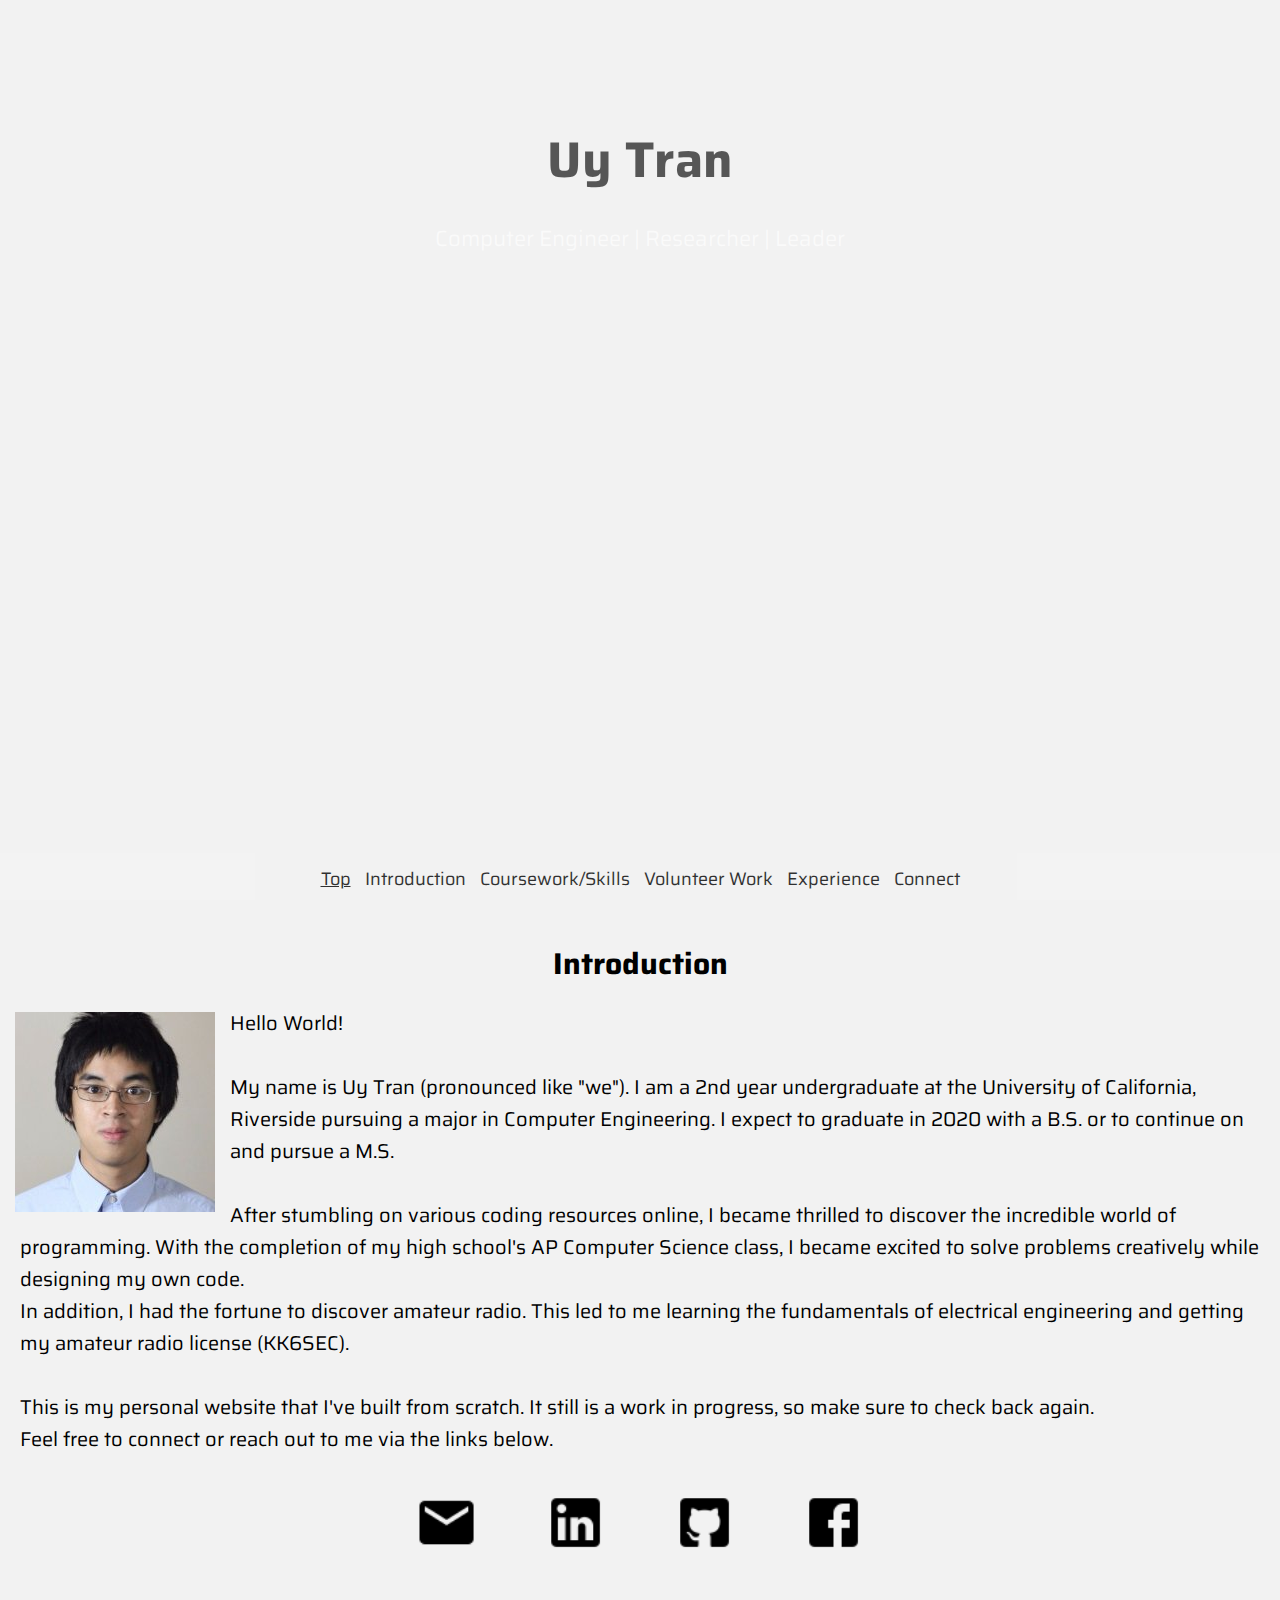
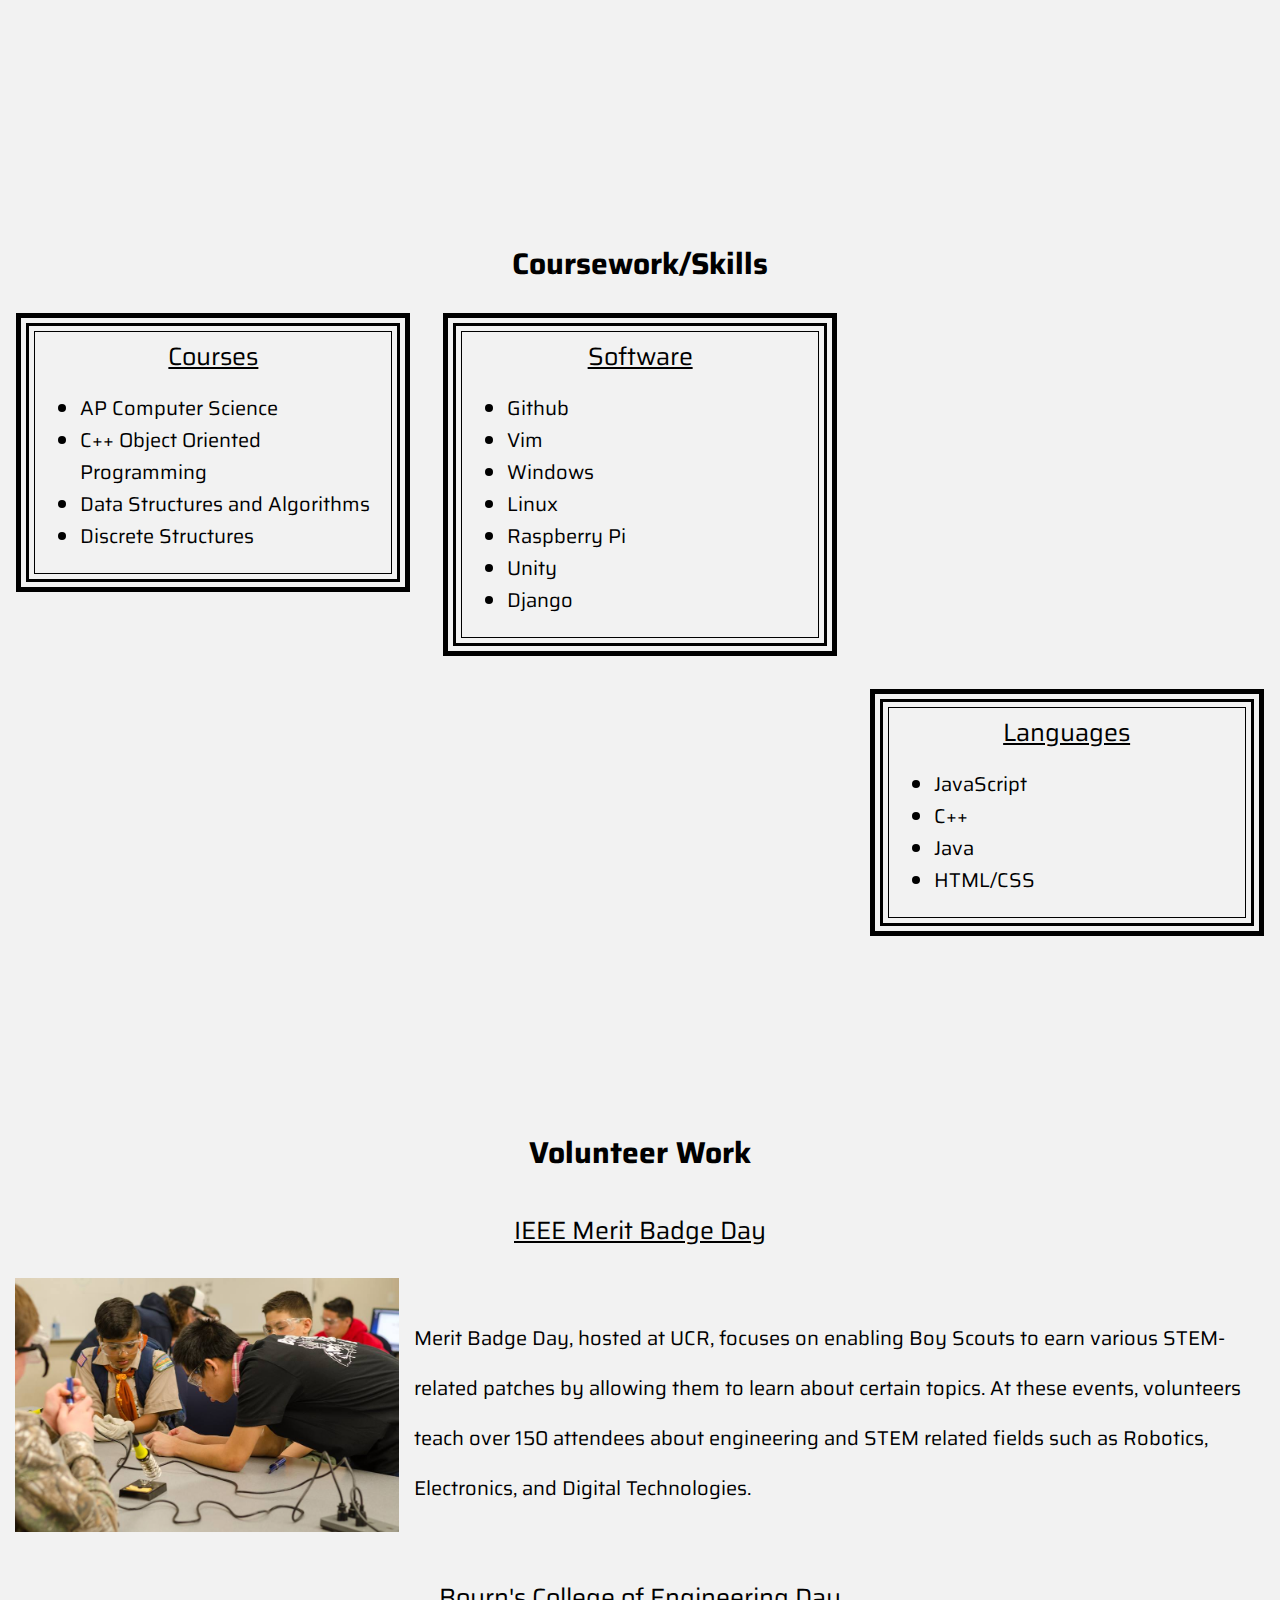
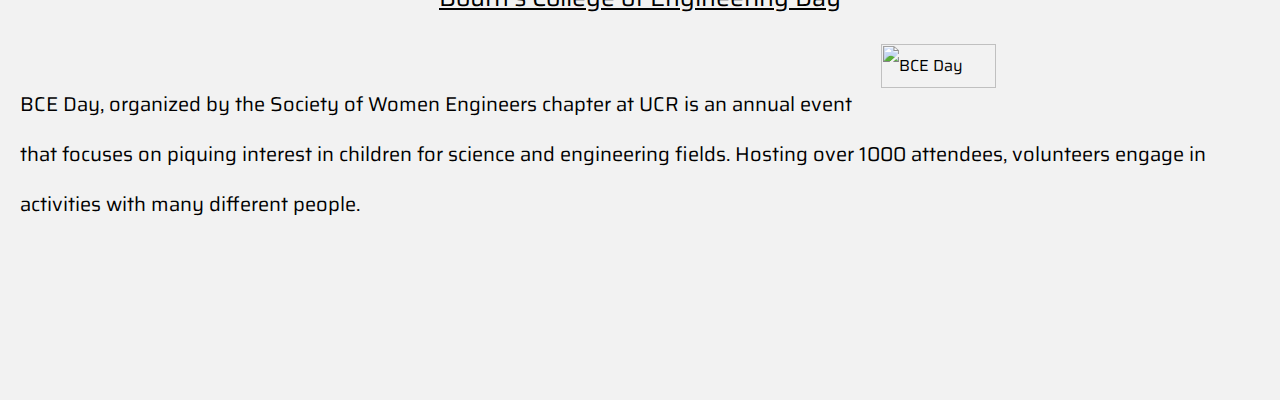
==== commit c9dd8bb5: "Added pronunciation" ====
--- a/index.html
+++ b/index.html
@@ -47,7 +47,7 @@
 			<img src="images/UyTranPic.jpg" alt="Picture of Uy"/>
 			<p>
 			Hello World!
-			<br><br>My name is Uy Tran. I am a 2nd year undergraduate at the University of California, Riverside pursuing a major in Computer Engineering.
+			<br><br>My name is Uy Tran (pronounced like "we"). I am a 2nd year undergraduate at the University of California, Riverside pursuing a major in Computer Engineering.
 			I expect to graduate in 2020 with a B.S. or to continue on and pursue a M.S.
 			<br><br>After stumbling on various coding resources online, I became thrilled to discover the incredible world of programming.
 			With the completion of my high school's AP Computer Science class, I became excited to solve problems creatively
